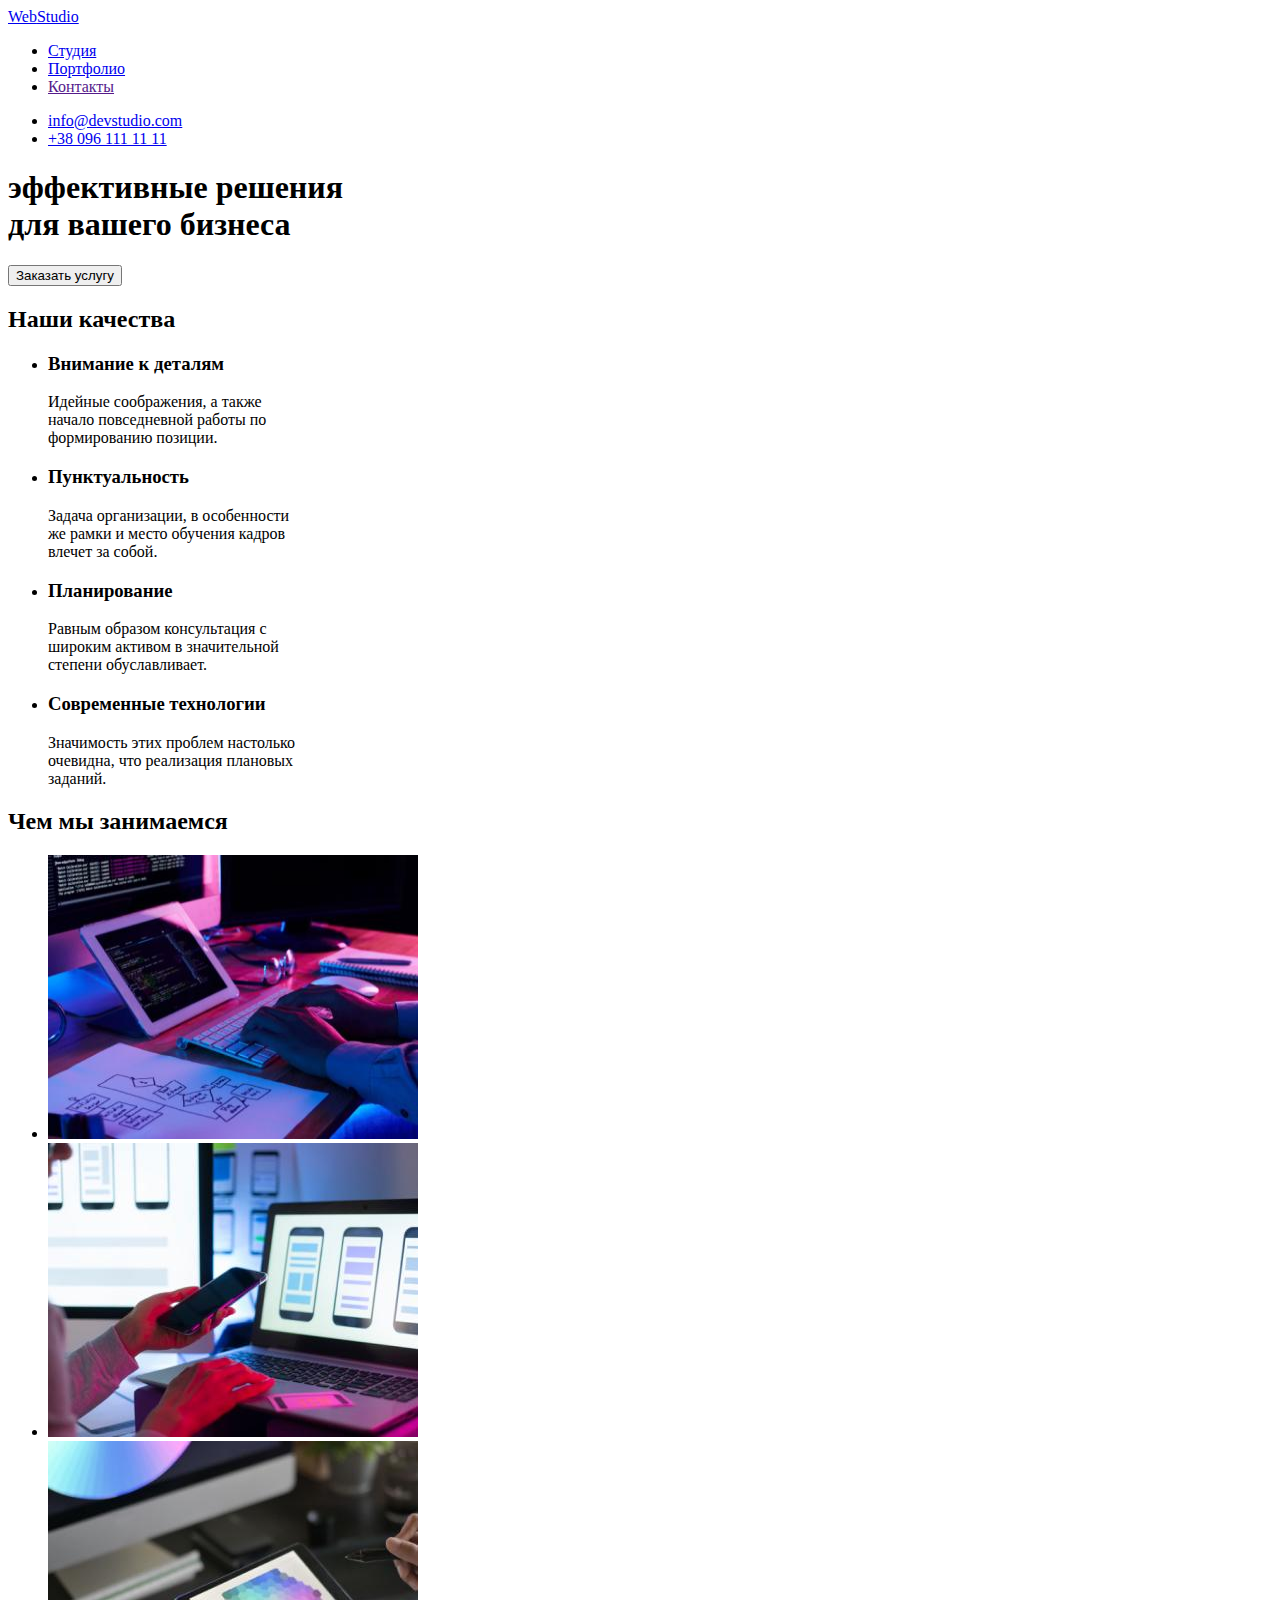
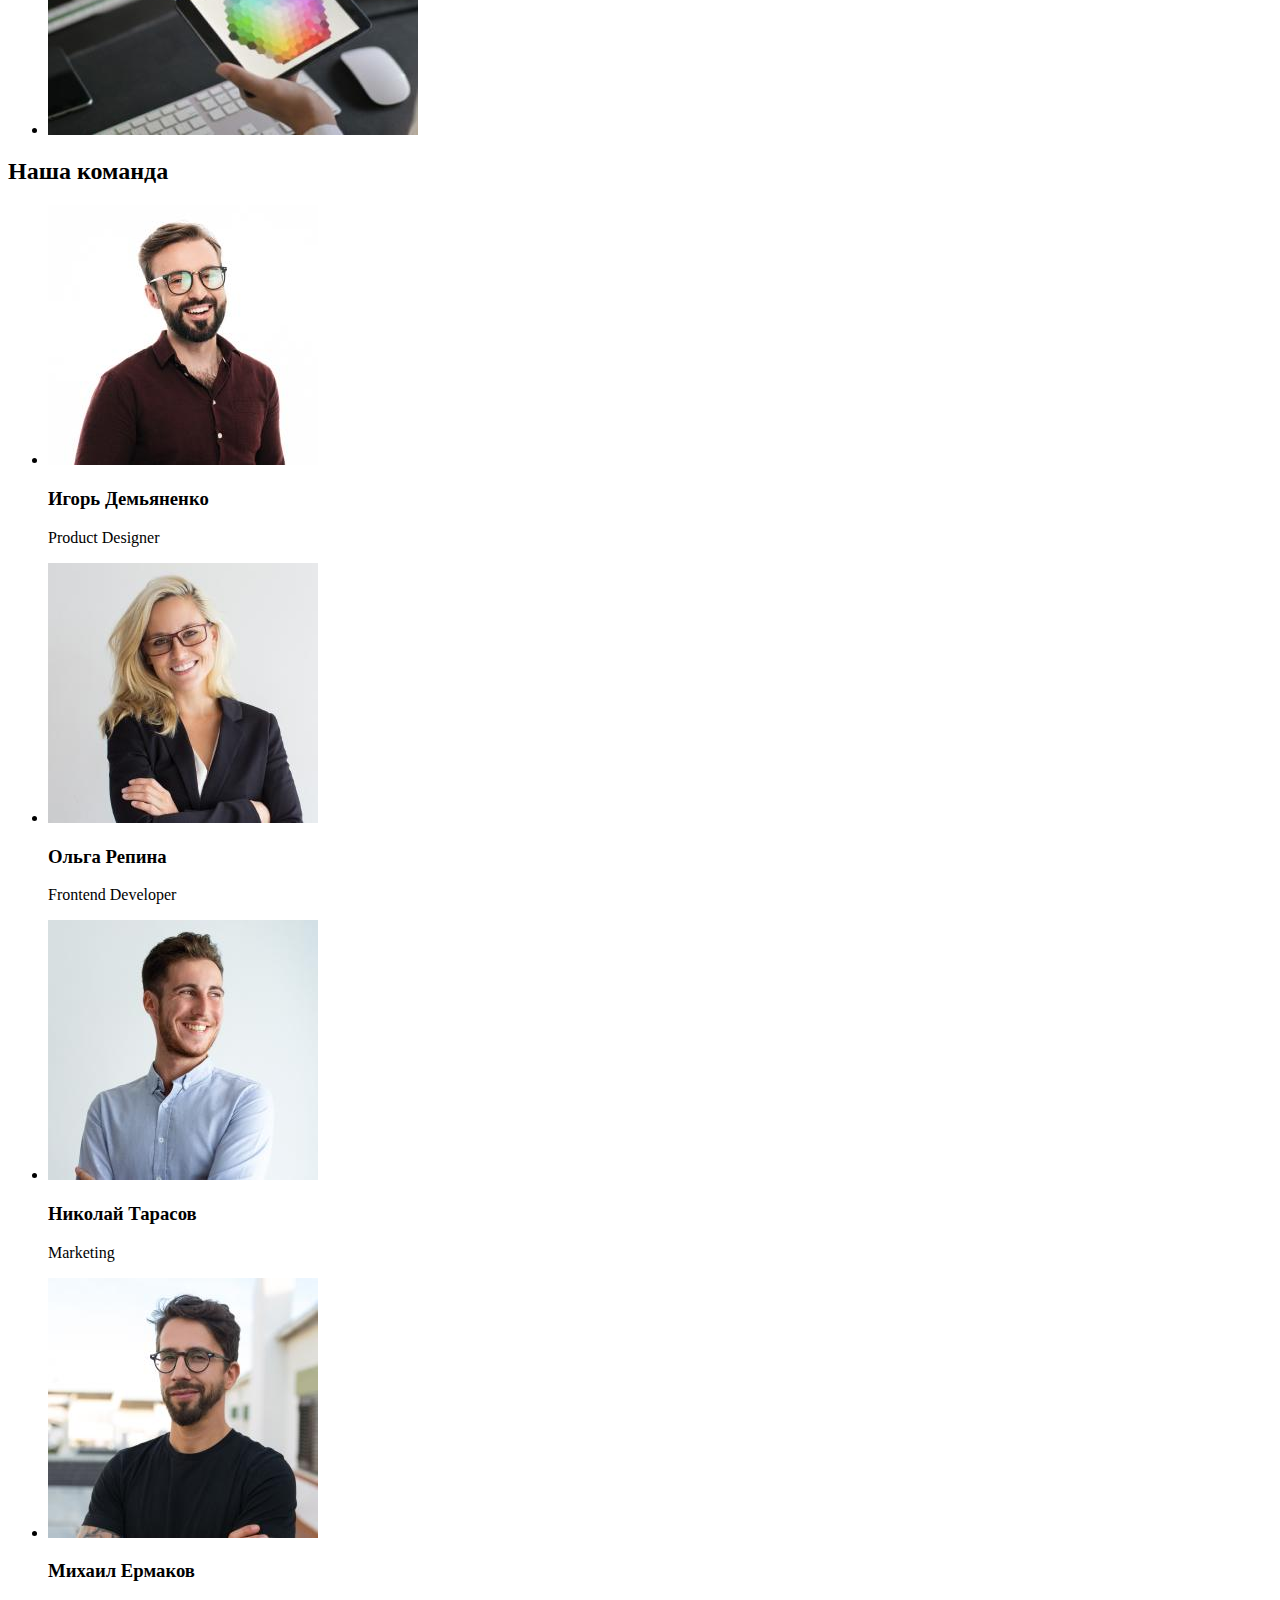
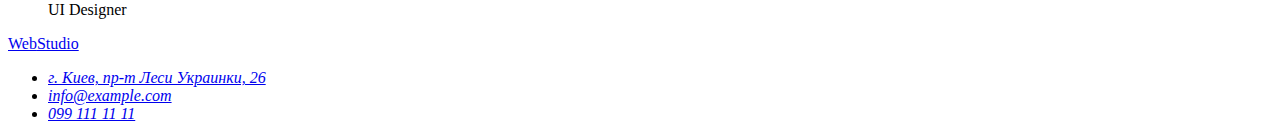
==== index.html @ 5336d49f "changes" ====
<!DOCTYPE html>
<html  lang="ru">
    <head>
    <meta  charset="UTF-8"/>
    <meta  name="description"  content="webstudio create website for business"/>
    <meta  name="viewport"  content="width=device-width, initial-scale=1.0"/> 
    <meta  name="keywords"  content="webstudio"/>
    <title>Webstudio</title>
    <link href="https://fonts.googleapis.com/css2?family=Raleway&family=Roboto:ital,wght@0,700;1,400;1,500;1,700&display=swap"
        rel="stylesheet">
    <link rel="stylesheet" href="/css/styles.css">
    </head>

<body>

       <header class="box1">
        <div>
            <a class="logo" href="index.html">Web<span class="logo2">Studio</span></a>
        <!--добавить ссылки в навигацию-->  
           <nav>
               <ul>
            <li><a class="header" href="index.html">Студия</a></li>
            <li><a class="header" href="portfolio.html">Портфолио</a></li>
            <li><a class="header" href="">Контакты</a></li>
            </ul>
        </nav>
        </div>
        <ul>
        <li ><a class="header" href="mailto:info@devstudio.com">info@devstudio.com</a></li>
        <li ><a class="header" href="tel:+380961111111">+38 096 111 11 11</a></li>
    </ul>
     </header>

     <main>

         <section class="box2">
            <h1 class="heading1">эффективные решения<br>
                 для вашего бизнеса</h1>
            <button class="submit"  type="button">Заказать услугу</button>
        </section>

        <section class="box3">
    <!--мы скроем этот заголовок в CSS в будущем но для отображения смыслового в браузере остаётся -->
            <h2 class="heading2"> Наши качества</h2>
            <ul>
                <li>
                    <h3 class="heading3">Внимание к деталям</h3>

                    <p class="description primary">Идейные соображения, а также<br>
                        начало повседневной работы по<br>
                        формированию позиции.</p>
                </li>
                <li>
                    <h3 class="heading3">Пунктуальность</h3>

                    <p class="description primary">Задача организации, в особенности<br>
                       же рамки и место обучения кадров<br>
                       влечет за собой.</p>
                </li>
                <li>
                    <h3 class="heading3">Планирование</h3>

                    <p class="description primary">Равным образом консультация с<br>
                       широким активом в значительной<br>
                       степени обуславливает.</p>
                </li>
                <li>
                    <h3 class="heading3">Современные технологии</h3>
                    <p class="description primary">Значимость этих проблем настолько<br>
                       очевидна, что реализация плановых<br>
                       заданий.</p>
                </li>
            </ul>
        </section>

        <section class="box4">
            <h2 class="heading4">Чем мы занимаемся</h2>
            <ul>
                <li>
                    <img src="./images/1.jpg"  alt="руки печатают код для веб сайта" 
                width="370" height="284"/>
                </li>
                <li>
                    <img  src="./images/2.jpg"  alt="одна рука держит телефон,вторая печатает на ноутбуке"
                width="370" height="294"/>
                </li>
                <li>
                    <img  src="./images/3.jpg"  alt="руки рисуют на планшете с помощью ручки" 
                 width="370" height="294"/>
                </li>
        </ul>
        </section>

        <section class="box5">
            <h2 class="heading4">Наша команда</h2>
            <ul>
                <li>
                    <img src="./images/4.jpg"  alt="Игорь Демьяненко" width="270" height="260"/>
                    <h3 class="heading5">Игорь Демьяненко</h3>
                     <p class="description" lang="en">Product Designer</p>
                </li>
                <li>
                    <img src="./images/5.jpg" alt="Ольга Репина" width="270" height="260" />
                    <h3 class="heading5">Ольга Репина</h3>
                    <p class="description" lang="en">Frontend Developer</p>
                </li>
                <li>
                    <img src="./images/6.jpg" alt="Николай Тарасов" width="270" height="260" />
                    <h3  class="heading5">Николай Тарасов</h3>
                    <p class="description" lang="en">Marketing</p>
                </li>
                <li>
                    <img src="./images/7.jpg" alt="Михаил Ермаков" width="270" height="260" />
                    <h3 class="heading5">Михаил Ермаков</h3>
                    <p class="description" lang="en">UI Designer</p>
                </li>
            </ul>
        </section>

    </main>

    <footer class="box6">
        <a class="logo" href="./index.html">Web<span class="logo3">Studio</span> </a>
        <address>
            <ul>
                <li> 
                    <a class="footer" href="https://www.google.com/maps/place/Lesi+Ukrainky+Blvd,+26,+Kyiv,+Ukraine,+02000/@50.4269006,30.5400176,16.75z/data=!4m5!3m4!1s0x40d4cf0e033ecbe9:0x57a4dffefec77da0!8m2!3d50.4265807!4d30.5383858">
                         г. Киев, пр-т Леси Украинки, 26</a>
                </li>
                <li>
                    <a class="footer"  href="mailto:info@example.com">info@example.com</a>
                </li>
                <li>
                    <a class="footer" href="tel:0991111111">099 111 11 11</a>
                </li>
            </ul>
        </address>
    </footer>

<script src="https://code.jquery.com/jquery-3.5.1.slim.min.js"
            integrity="sha384-DfXdz2htPH0lsSSs5nCTpuj/zy4C+OGpamoFVy38MVBnE+IbbVYUew+OrCXaRkfj"
            crossorigin="anonymous"></script>
<script src="https://cdn.jsdelivr.net/npm/bootstrap@4.5.3/dist/js/bootstrap.bundle.min.js"
            integrity="sha384-ho+j7jyWK8fNQe+A12Hb8AhRq26LrZ/JpcUGGOn+Y7RsweNrtN/tE3MoK7ZeZDyx"
            crossorigin="anonymous"></script>
</body>
</html>
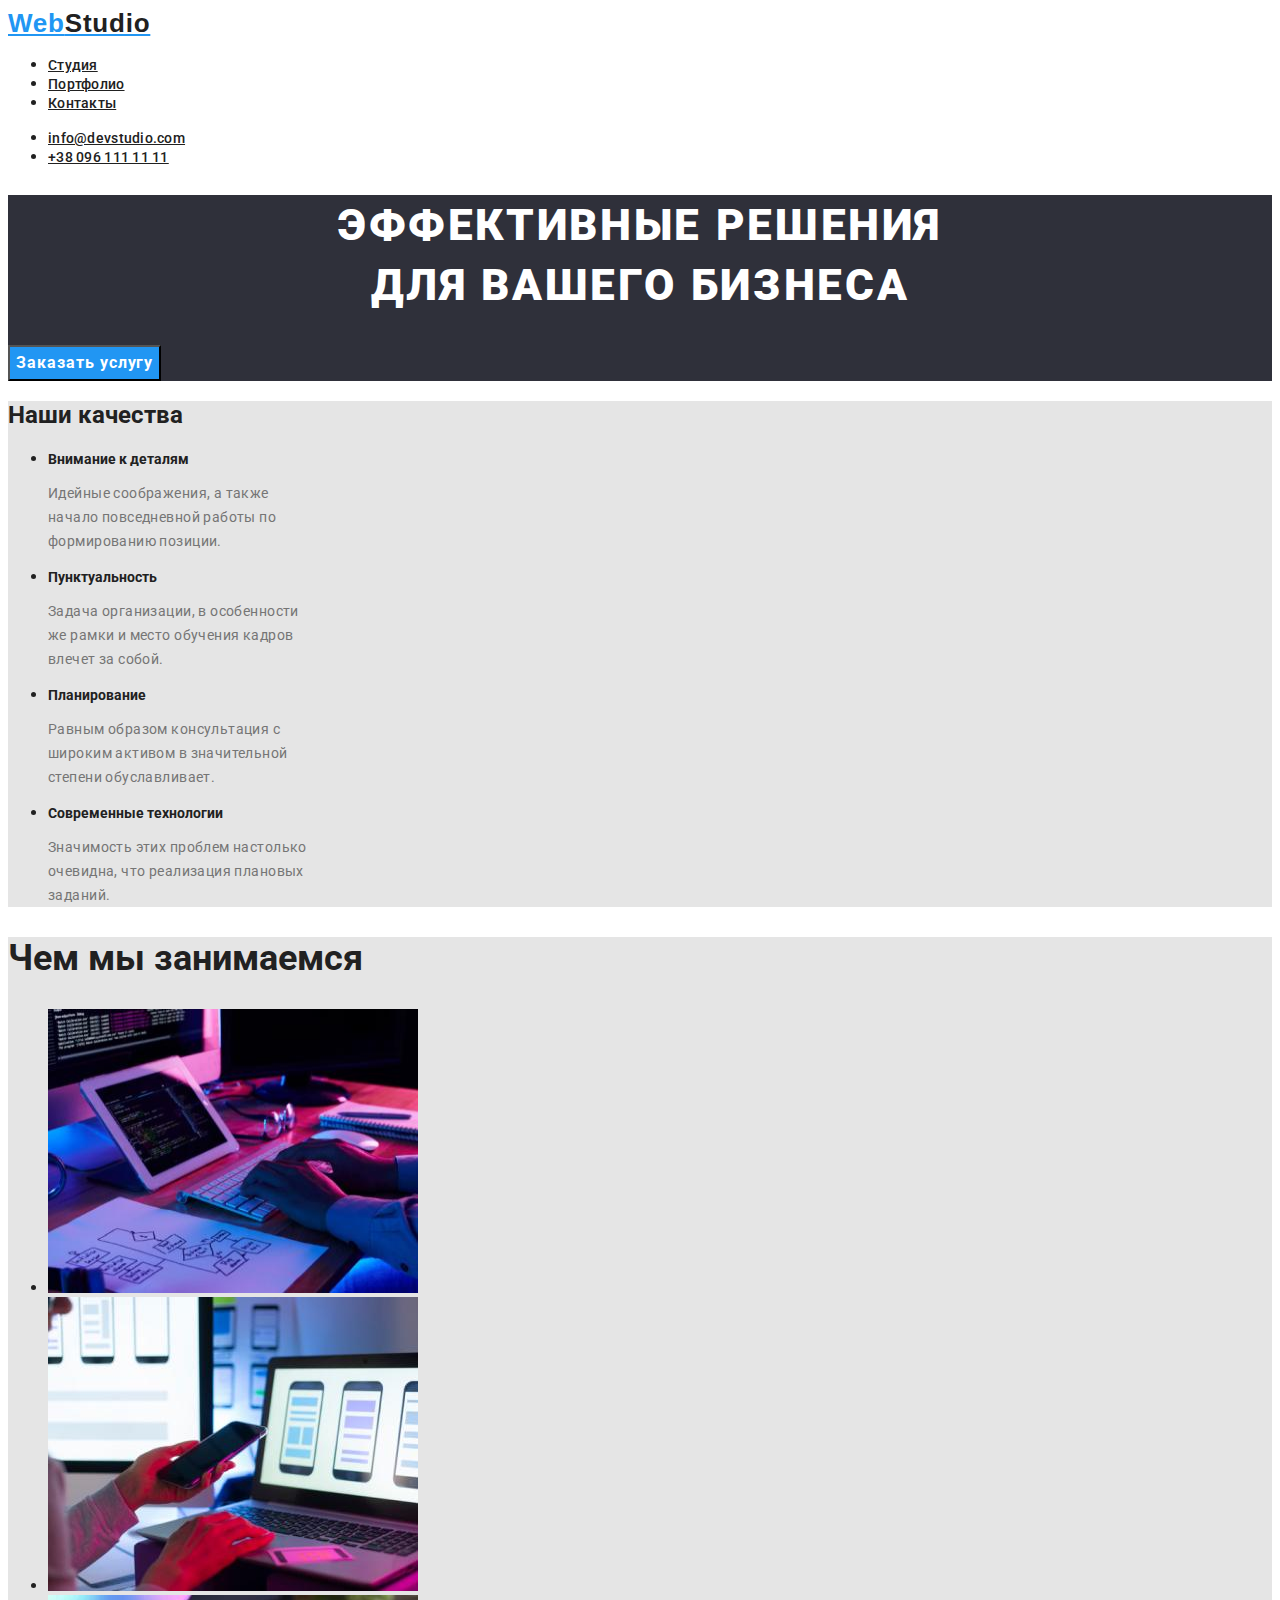
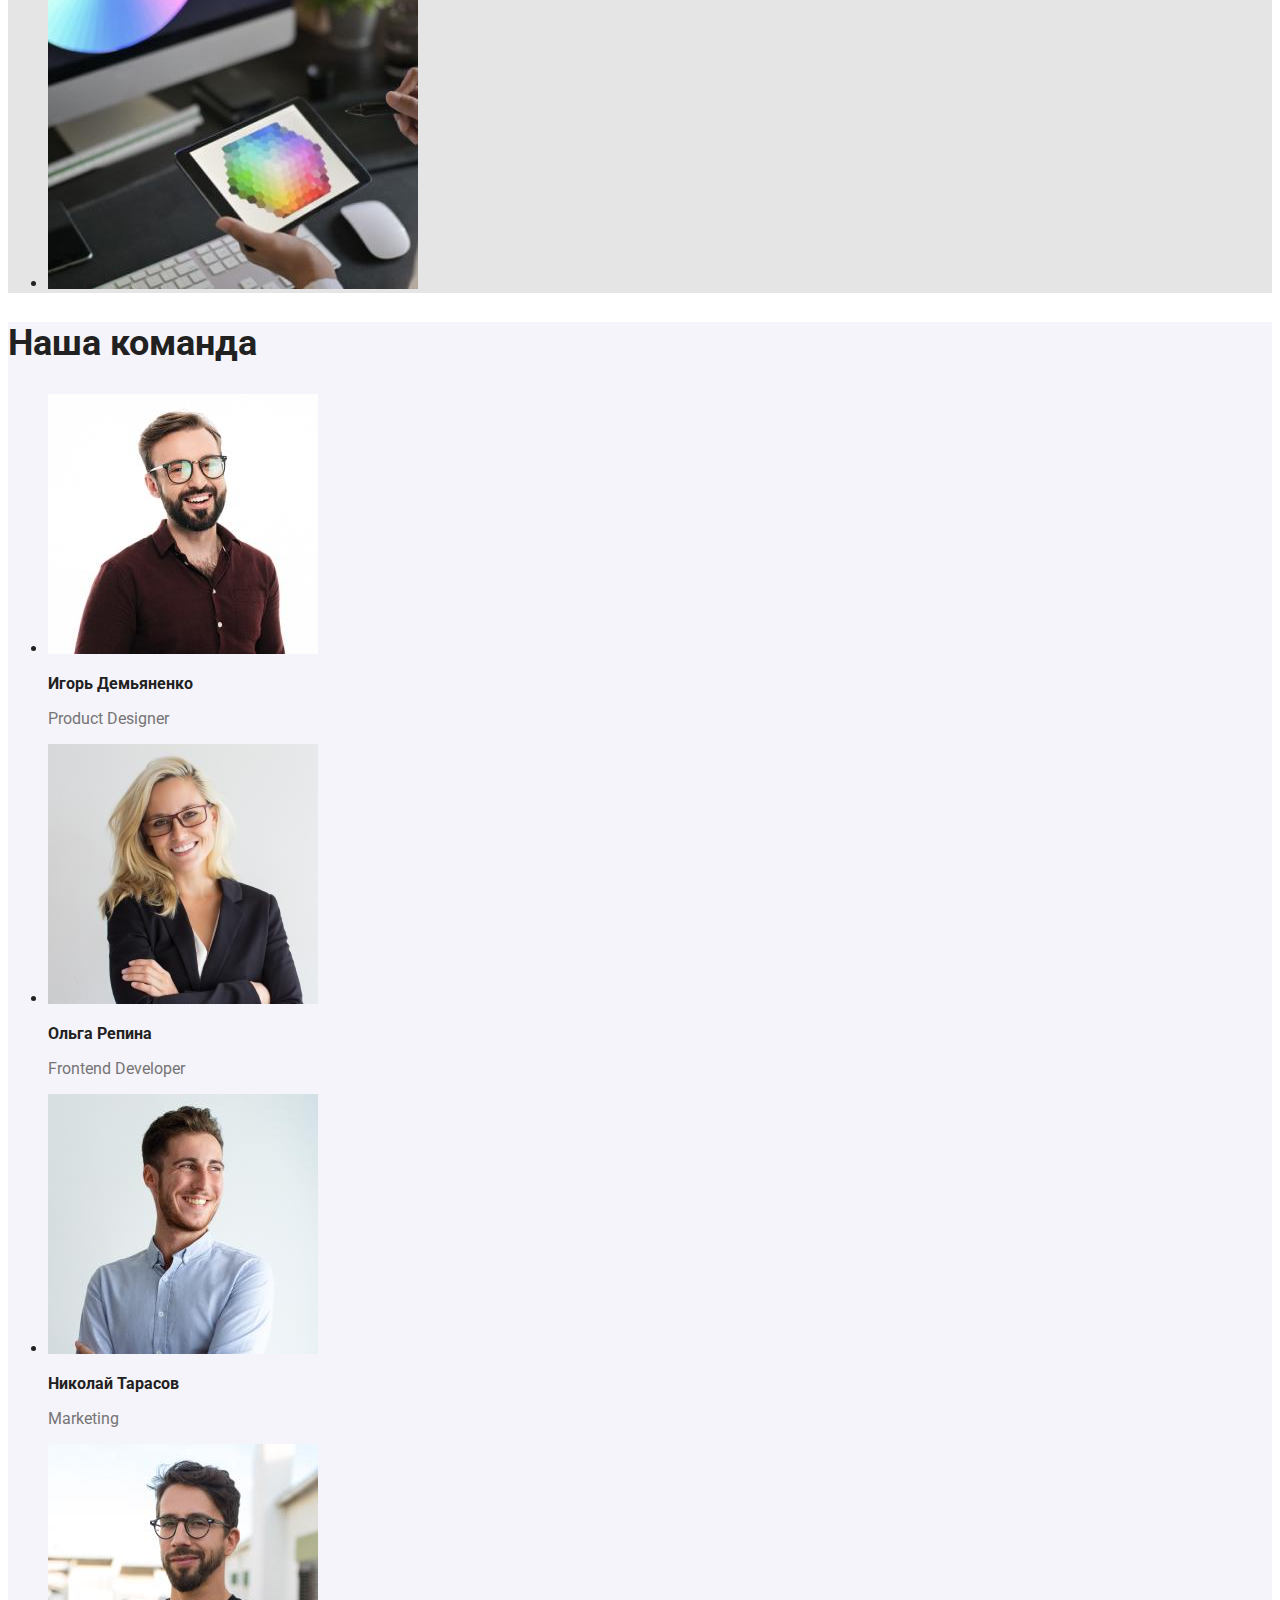
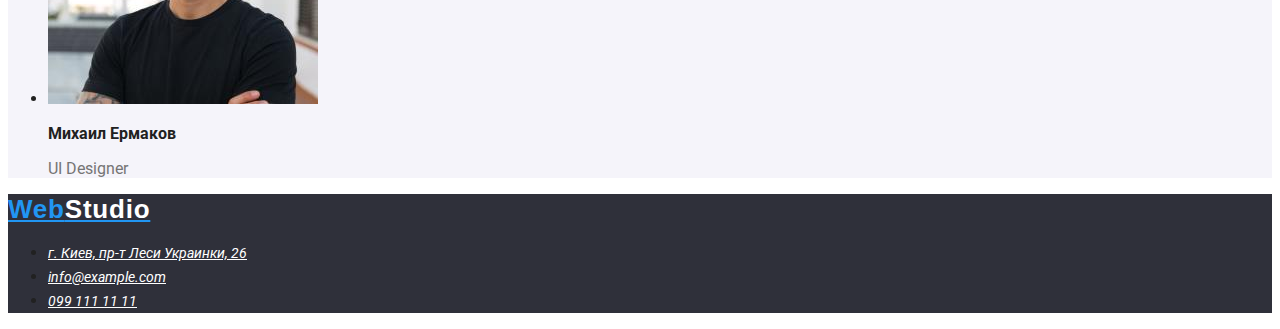
==== commit 24f3cb46: "css" ====
--- a/index.html
+++ b/index.html
@@ -8,19 +8,19 @@
     <title>Webstudio</title>
     <link href="https://fonts.googleapis.com/css2?family=Raleway&family=Roboto:ital,wght@0,700;1,400;1,500;1,700&display=swap"
         rel="stylesheet">
-    <link rel="stylesheet" href="/css/styles.css">
+    <link rel="stylesheet" href="./css/styles.css">
     </head>
 
 <body>
 
        <header class="box1">
         <div>
-            <a class="logo" href="index.html">Web<span class="logo2">Studio</span></a>
+            <a class="logo" href="./index.html">Web<span class="logo2">Studio</span></a>
         <!--добавить ссылки в навигацию-->  
            <nav>
                <ul>
-            <li><a class="header" href="index.html">Студия</a></li>
-            <li><a class="header" href="portfolio.html">Портфолио</a></li>
+            <li><a class="header" href="./index.html">Студия</a></li>
+            <li><a class="header" href="./portfolio.html">Портфолио</a></li>
             <li><a class="header" href="">Контакты</a></li>
             </ul>
         </nav>
@@ -136,12 +136,5 @@
             </ul>
         </address>
     </footer>
-
-<script src="https://code.jquery.com/jquery-3.5.1.slim.min.js"
-            integrity="sha384-DfXdz2htPH0lsSSs5nCTpuj/zy4C+OGpamoFVy38MVBnE+IbbVYUew+OrCXaRkfj"
-            crossorigin="anonymous"></script>
-<script src="https://cdn.jsdelivr.net/npm/bootstrap@4.5.3/dist/js/bootstrap.bundle.min.js"
-            integrity="sha384-ho+j7jyWK8fNQe+A12Hb8AhRq26LrZ/JpcUGGOn+Y7RsweNrtN/tE3MoK7ZeZDyx"
-            crossorigin="anonymous"></script>
 </body>
 </html> 
--- a/css/styles.css
+++ b/css/styles.css
@@ -0,0 +1,179 @@
+:root {
+   --primary-text-color:#212121;
+   --secondary-text-color: #757575;
+   --accent-color: #2196F3; 
+   --primary-white-color: #ffffff;
+   --primary-bgcolor:#2F303A;
+   --secondary-bgcolor: #E5E5E5;
+   --tertiary-bgcolor: #F5F4FA;
+}
+
+body { 
+    color: var(--primary-text-color);
+    font-family: 'Roboto',sans-serif;
+    font-style: normal;
+    font-weight: normal;
+      }
+
+
+/* боксы*/
+.box1{ background-color: var(--primary-white-color);
+
+}
+
+.box2 {
+    background-color: var(--primary-bgcolor)
+   
+}
+
+.box3 {
+    background-color: var(--secondary-bgcolor);
+}
+
+.box4 {
+    background-color: var(--secondary-bgcolor);
+}
+
+.box5 {
+    background-color: var(--tertiary-bgcolor);
+}
+
+.box6 {
+    background-color: var(--primary-bgcolor);
+}
+
+.box7 {
+    background-color: var(--secondary-bgcolor);
+}
+
+/* все что с хувер эффектом*/
+.header{ color: inherit;
+         font-family: inherit;
+         font-weight: 500;
+         font-size: 14px;
+         line-height: 16px;
+         letter-spacing: 0.02em;
+         }
+
+.header:hover, .header:focus { 
+    color: var(--accent-color);
+}
+
+.submit {
+    font-family: inherit;
+    font-weight: bold;
+    font-size: 16px;
+    line-height: 30px;
+    letter-spacing: 0.06em;
+    color: var(--primary-white-color);
+    background-color: var(--accent-color);
+    display: flex;
+    align-items: center;
+    text-align: center;
+    cursor: pointer;
+}
+
+.filter {
+    font-family: inherit;
+    font-weight: 500;
+    font-size: 16px;
+    line-height: 26px;
+    letter-spacing: 0.03em;
+    color:var(--primary-text-color);
+}
+
+.filter:hover, .filter:focus { background-color: var(--accent-color);
+                               color:var(--primary-white-color);
+}
+
+/* все описания */
+
+.description {
+    color: var(--secondary-text-color);
+}
+
+.primary {
+    font-family: inherit;
+    font-size: 14px;
+    line-height: 24px;
+    letter-spacing: 0.03em;  
+
+}
+
+.secondary {
+    font-family: inherit;
+     font-size: 16px;
+    line-height: 30px;
+}
+
+/* Logo*/
+
+.logo {
+    color: var(--accent-color);
+    font-family: 'Releway', sans-serif;
+    font-weight: bold;
+    font-size: 26px;
+    line-height: 31px;
+    letter-spacing: 0.03em;
+}
+
+.logo2 {
+    color: var(--primary-text-color);
+}
+
+.logo3 { 
+    color: var(--primary-white-color);
+}
+
+/*footer*/
+
+.footer {
+    font-family: inherit;
+    font-size: 14px;
+    line-height: 24px;
+    color: var(--primary-white-color);
+}
+
+/*все заголовки*/
+
+.heading1 {
+    color: var(--primary-white-color);
+    font-family: inherit;
+    font-weight: 900;
+    font-size: 44px;
+    line-height: 60px;
+    text-transform:uppercase;
+    text-align: center;
+    letter-spacing: 0.06em;
+
+}
+
+.heading3 {
+    font-family: inherit;
+    font-size: 14px;
+    line-height: 16px;
+    color: inherit;
+
+}
+
+.heading4 {
+    font-family: inherit;
+    font-size: 36px;
+    line-height: 42px;
+    color: imherit;
+}
+
+.heading5 {font-family: inherit;
+           font-style: medium;
+           font-size: 16px;
+           line-height: 19px;
+           color: inherit;
+
+}
+
+.heading6 {
+    font-family: inherit;
+    color: inherit;
+    font-size: 18px;
+    line-height: 36px;
+}
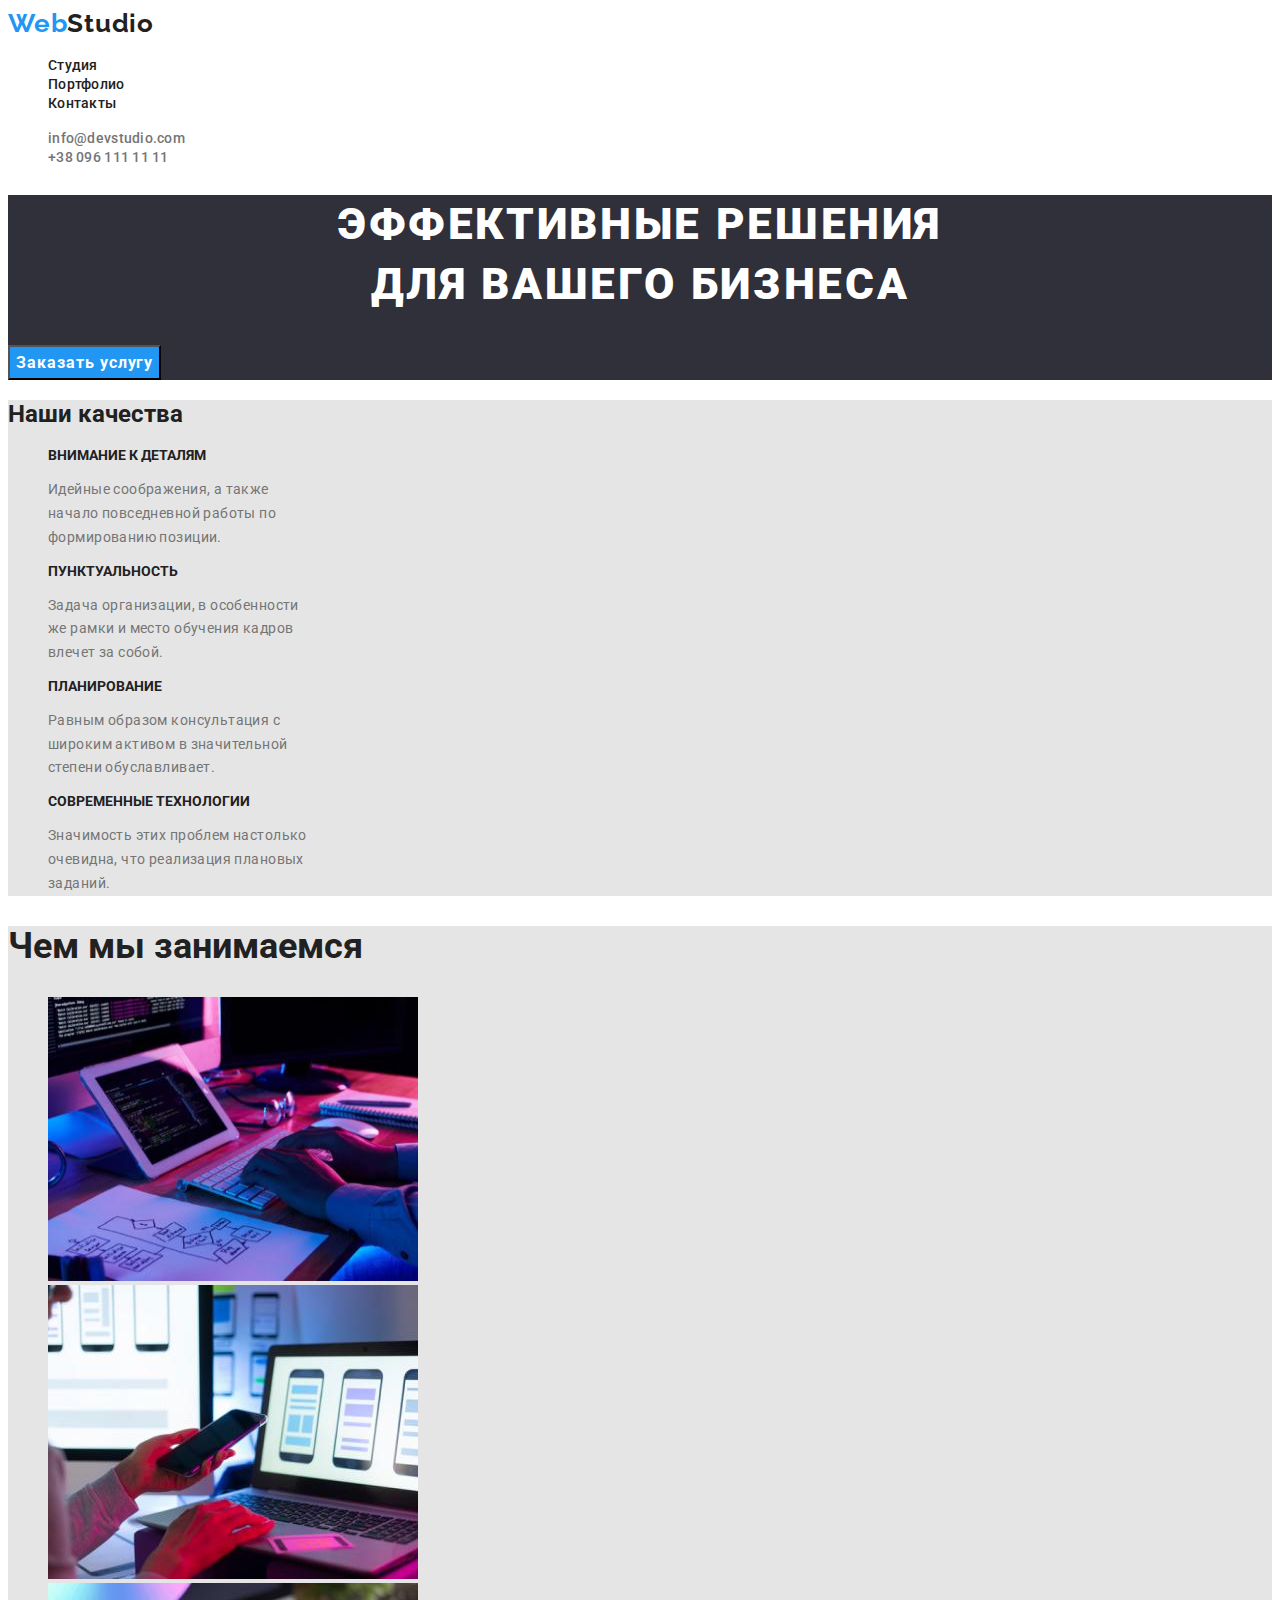
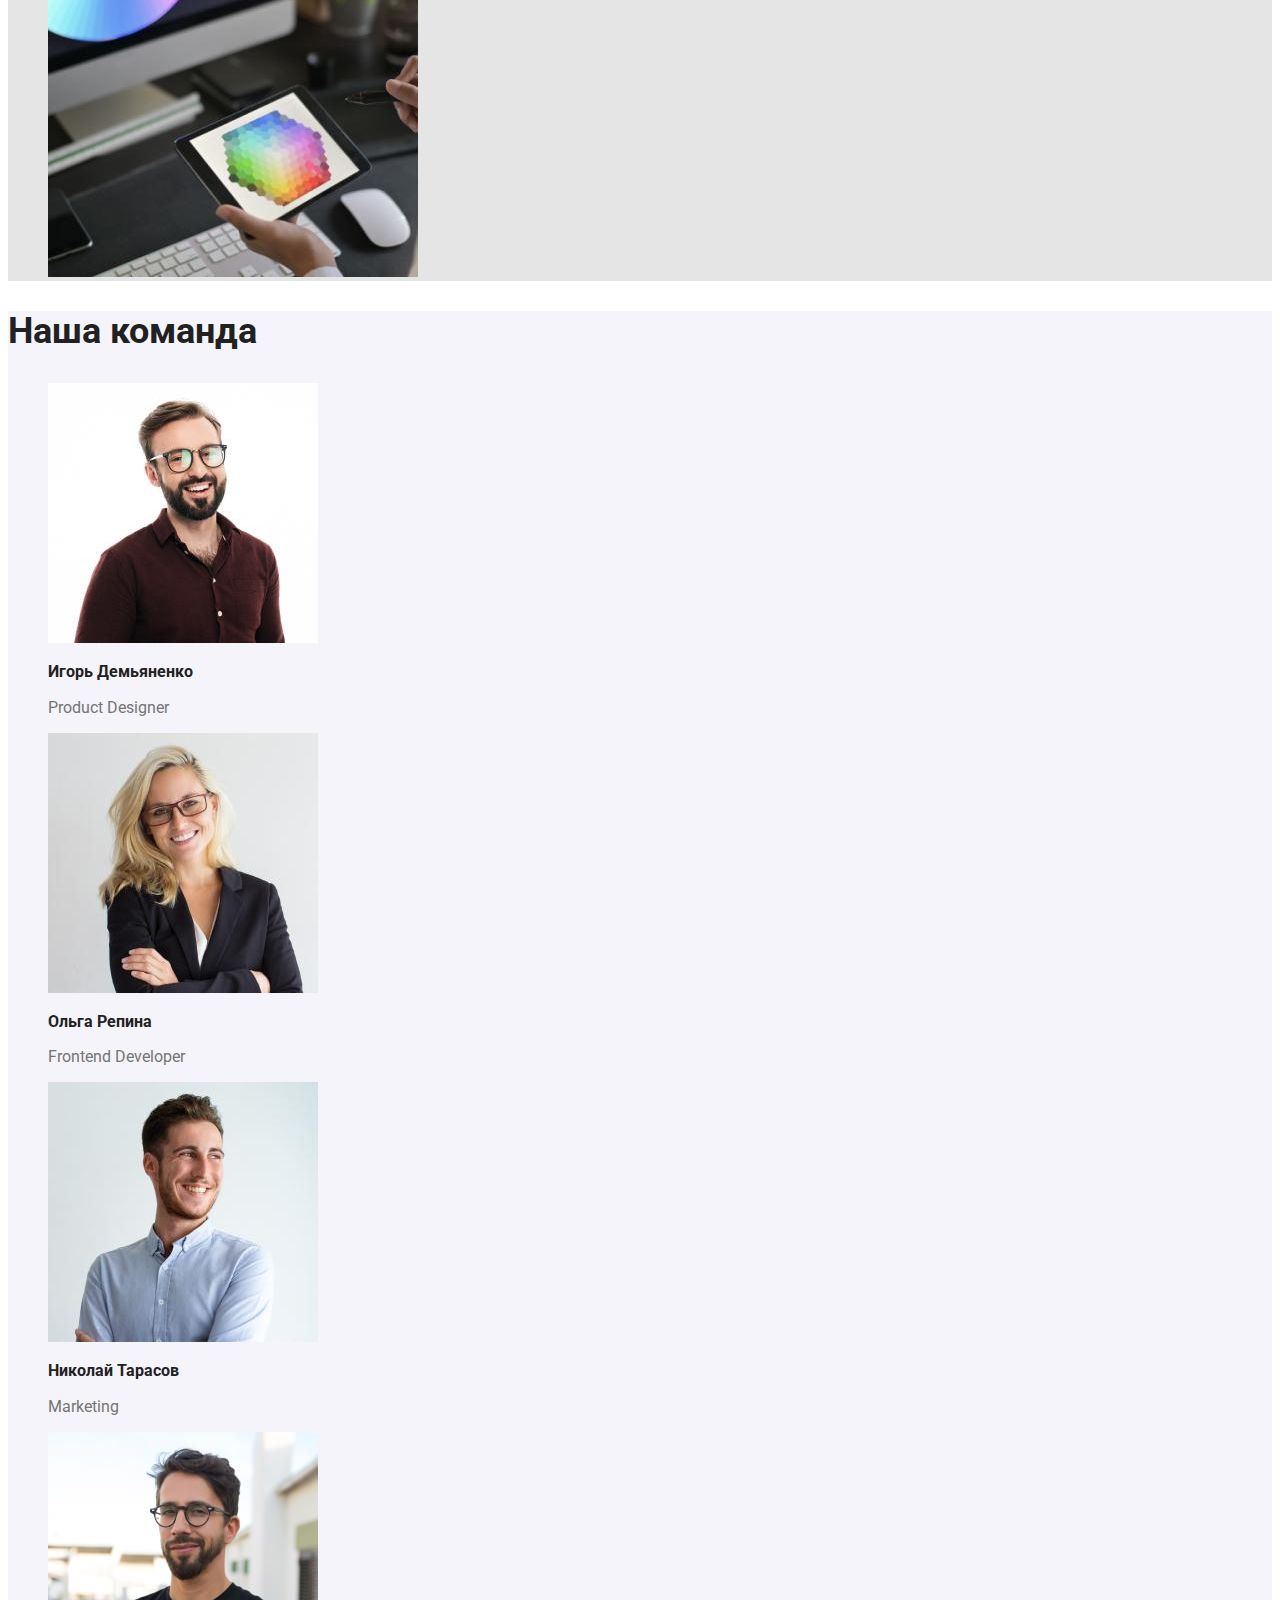
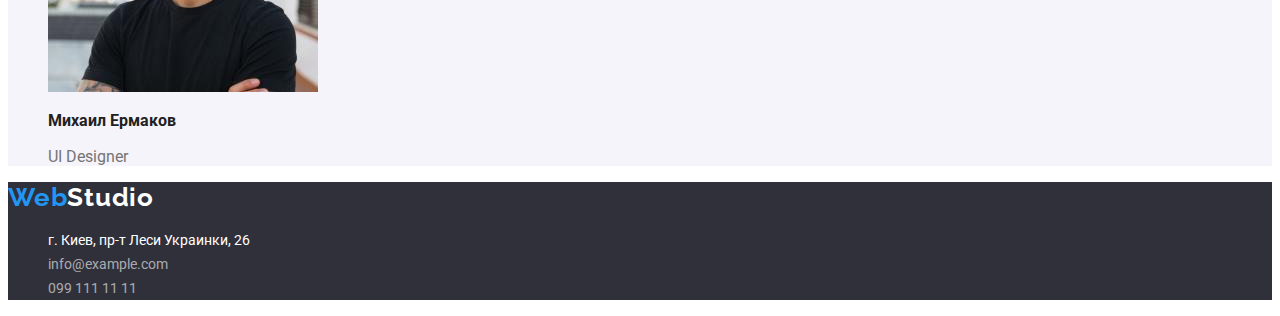
==== commit 1fdc3161: "CSS" ====
--- a/index.html
+++ b/index.html
@@ -6,7 +6,7 @@
     <meta  name="viewport"  content="width=device-width, initial-scale=1.0"/> 
     <meta  name="keywords"  content="webstudio"/>
     <title>Webstudio</title>
-    <link href="https://fonts.googleapis.com/css2?family=Raleway&family=Roboto:ital,wght@0,700;1,400;1,500;1,700&display=swap"
+    <link href="https://fonts.googleapis.com/css2?family=Raleway:wght@700&family=Roboto:wght@400;500;700;900&display=swap"
         rel="stylesheet">
     <link rel="stylesheet" href="./css/styles.css">
     </head>
@@ -18,16 +18,16 @@
             <a class="logo" href="./index.html">Web<span class="logo2">Studio</span></a>
         <!--добавить ссылки в навигацию-->  
            <nav>
-               <ul>
+               <ul class="list">
             <li><a class="header" href="./index.html">Студия</a></li>
             <li><a class="header" href="./portfolio.html">Портфолио</a></li>
             <li><a class="header" href="">Контакты</a></li>
             </ul>
         </nav>
         </div>
-        <ul>
-        <li ><a class="header" href="mailto:info@devstudio.com">info@devstudio.com</a></li>
-        <li ><a class="header" href="tel:+380961111111">+38 096 111 11 11</a></li>
+        <ul class="list">
+        <li ><a class="header contact1" href="mailto:info@devstudio.com">info@devstudio.com</a></li>
+        <li ><a class="header contact1" href="tel:+380961111111">+38 096 111 11 11</a></li>
     </ul>
      </header>
 
@@ -42,7 +42,7 @@
         <section class="box3">
     <!--мы скроем этот заголовок в CSS в будущем но для отображения смыслового в браузере остаётся -->
             <h2 class="heading2"> Наши качества</h2>
-            <ul>
+            <ul class="list">
                 <li>
                     <h3 class="heading3">Внимание к деталям</h3>
 
@@ -75,7 +75,7 @@
 
         <section class="box4">
             <h2 class="heading4">Чем мы занимаемся</h2>
-            <ul>
+            <ul class="list">
                 <li>
                     <img src="./images/1.jpg"  alt="руки печатают код для веб сайта" 
                 width="370" height="284"/>
@@ -93,7 +93,7 @@
 
         <section class="box5">
             <h2 class="heading4">Наша команда</h2>
-            <ul>
+            <ul class="list">
                 <li>
                     <img src="./images/4.jpg"  alt="Игорь Демьяненко" width="270" height="260"/>
                     <h3 class="heading5">Игорь Демьяненко</h3>
@@ -122,16 +122,16 @@
     <footer class="box6">
         <a class="logo" href="./index.html">Web<span class="logo3">Studio</span> </a>
         <address>
-            <ul>
+            <ul class="list">
                 <li> 
                     <a class="footer" href="https://www.google.com/maps/place/Lesi+Ukrainky+Blvd,+26,+Kyiv,+Ukraine,+02000/@50.4269006,30.5400176,16.75z/data=!4m5!3m4!1s0x40d4cf0e033ecbe9:0x57a4dffefec77da0!8m2!3d50.4265807!4d30.5383858">
                          г. Киев, пр-т Леси Украинки, 26</a>
                 </li>
                 <li>
-                    <a class="footer"  href="mailto:info@example.com">info@example.com</a>
+                    <a class="footer contact"  href="mailto:info@example.com">info@example.com</a>
                 </li>
                 <li>
-                    <a class="footer" href="tel:0991111111">099 111 11 11</a>
+                    <a class="footer contact" href="tel:0991111111">099 111 11 11</a>
                 </li>
             </ul>
         </address>
--- a/css/styles.css
+++ b/css/styles.css
@@ -2,7 +2,7 @@
    --primary-text-color:#212121;
    --secondary-text-color: #757575;
    --accent-color: #2196F3; 
-   --primary-white-color: #ffffff;
+   --primary-white-color: #FFFFFF;
    --primary-bgcolor:#2F303A;
    --secondary-bgcolor: #E5E5E5;
    --tertiary-bgcolor: #F5F4FA;
@@ -48,22 +48,26 @@
 
 /* все что с хувер эффектом*/
 .header{ color: inherit;
-         font-family: inherit;
          font-weight: 500;
          font-size: 14px;
-         line-height: 16px;
+         line-height: 1.14;
          letter-spacing: 0.02em;
+         text-decoration: none;
          }
 
 .header:hover, .header:focus { 
     color: var(--accent-color);
 }
 
+.contact1 {
+    color: var(--secondary-text-color);
+}
+
 .submit {
     font-family: inherit;
     font-weight: bold;
     font-size: 16px;
-    line-height: 30px;
+    line-height: 1.87;
     letter-spacing: 0.06em;
     color: var(--primary-white-color);
     background-color: var(--accent-color);
@@ -77,7 +81,7 @@
     font-family: inherit;
     font-weight: 500;
     font-size: 16px;
-    line-height: 26px;
+    line-height: 1.6;
     letter-spacing: 0.03em;
     color:var(--primary-text-color);
 }
@@ -90,31 +94,33 @@
 
 .description {
     color: var(--secondary-text-color);
+    font-weight: 400;
 }
 
 .primary {
-    font-family: inherit;
     font-size: 14px;
-    line-height: 24px;
-    letter-spacing: 0.03em;  
+    line-height: 1.7;
+    letter-spacing: 0.03em; 
+    font-weight: 400; 
 
 }
 
 .secondary {
-    font-family: inherit;
-     font-size: 16px;
-    line-height: 30px;
+    font-weight: 400;
+    font-size: 16px;
+    line-height: 1.87;
 }
 
 /* Logo*/
 
 .logo {
     color: var(--accent-color);
-    font-family: 'Releway', sans-serif;
+    font-family: 'Raleway', sans-serif;
     font-weight: bold;
     font-size: 26px;
-    line-height: 31px;
+    line-height: 1.19;
     letter-spacing: 0.03em;
+    text-decoration: none;
 }
 
 .logo2 {
@@ -128,20 +134,24 @@
 /*footer*/
 
 .footer {
-    font-family: inherit;
+    font-weight: 400;
+    font-style: normal;
     font-size: 14px;
-    line-height: 24px;
+    line-height: 1.7;
     color: var(--primary-white-color);
+    text-decoration: none;
 }
 
+.contact {
+    color: rgba(255,255,255, 0.6);
+}
 /*все заголовки*/
 
 .heading1 {
     color: var(--primary-white-color);
-    font-family: inherit;
     font-weight: 900;
     font-size: 44px;
-    line-height: 60px;
+    line-height: 1.36;
     text-transform:uppercase;
     text-align: center;
     letter-spacing: 0.06em;
@@ -149,31 +159,36 @@
 }
 
 .heading3 {
-    font-family: inherit;
     font-size: 14px;
-    line-height: 16px;
+    line-height: 1.14;
+    color: inherit;
+    text-transform: uppercase;
+    font-weight: 700;
+
+}
+
+.heading4 {
+    font-size: 36px;
+    line-height: 1.16;
+    color: imherit;
+}
+
+.heading5 {
+    font-style: medium;
+    font-size: 16px;
+    line-height: 1.18;
     color: inherit;
 
 }
 
-.heading4 {
-    font-family: inherit;
-    font-size: 36px;
-    line-height: 42px;
-    color: imherit;
+.heading6 {
+    color: inherit;
+    font-size: 18px;
+    line-height: 2;
 }
 
-.heading5 {font-family: inherit;
-           font-style: medium;
-           font-size: 16px;
-           line-height: 19px;
-           color: inherit;
+/* Списки*/
 
-}
-
-.heading6 {
-    font-family: inherit;
-    color: inherit;
-    font-size: 18px;
-    line-height: 36px;
-}
+.list {
+    list-style-type:none;
+}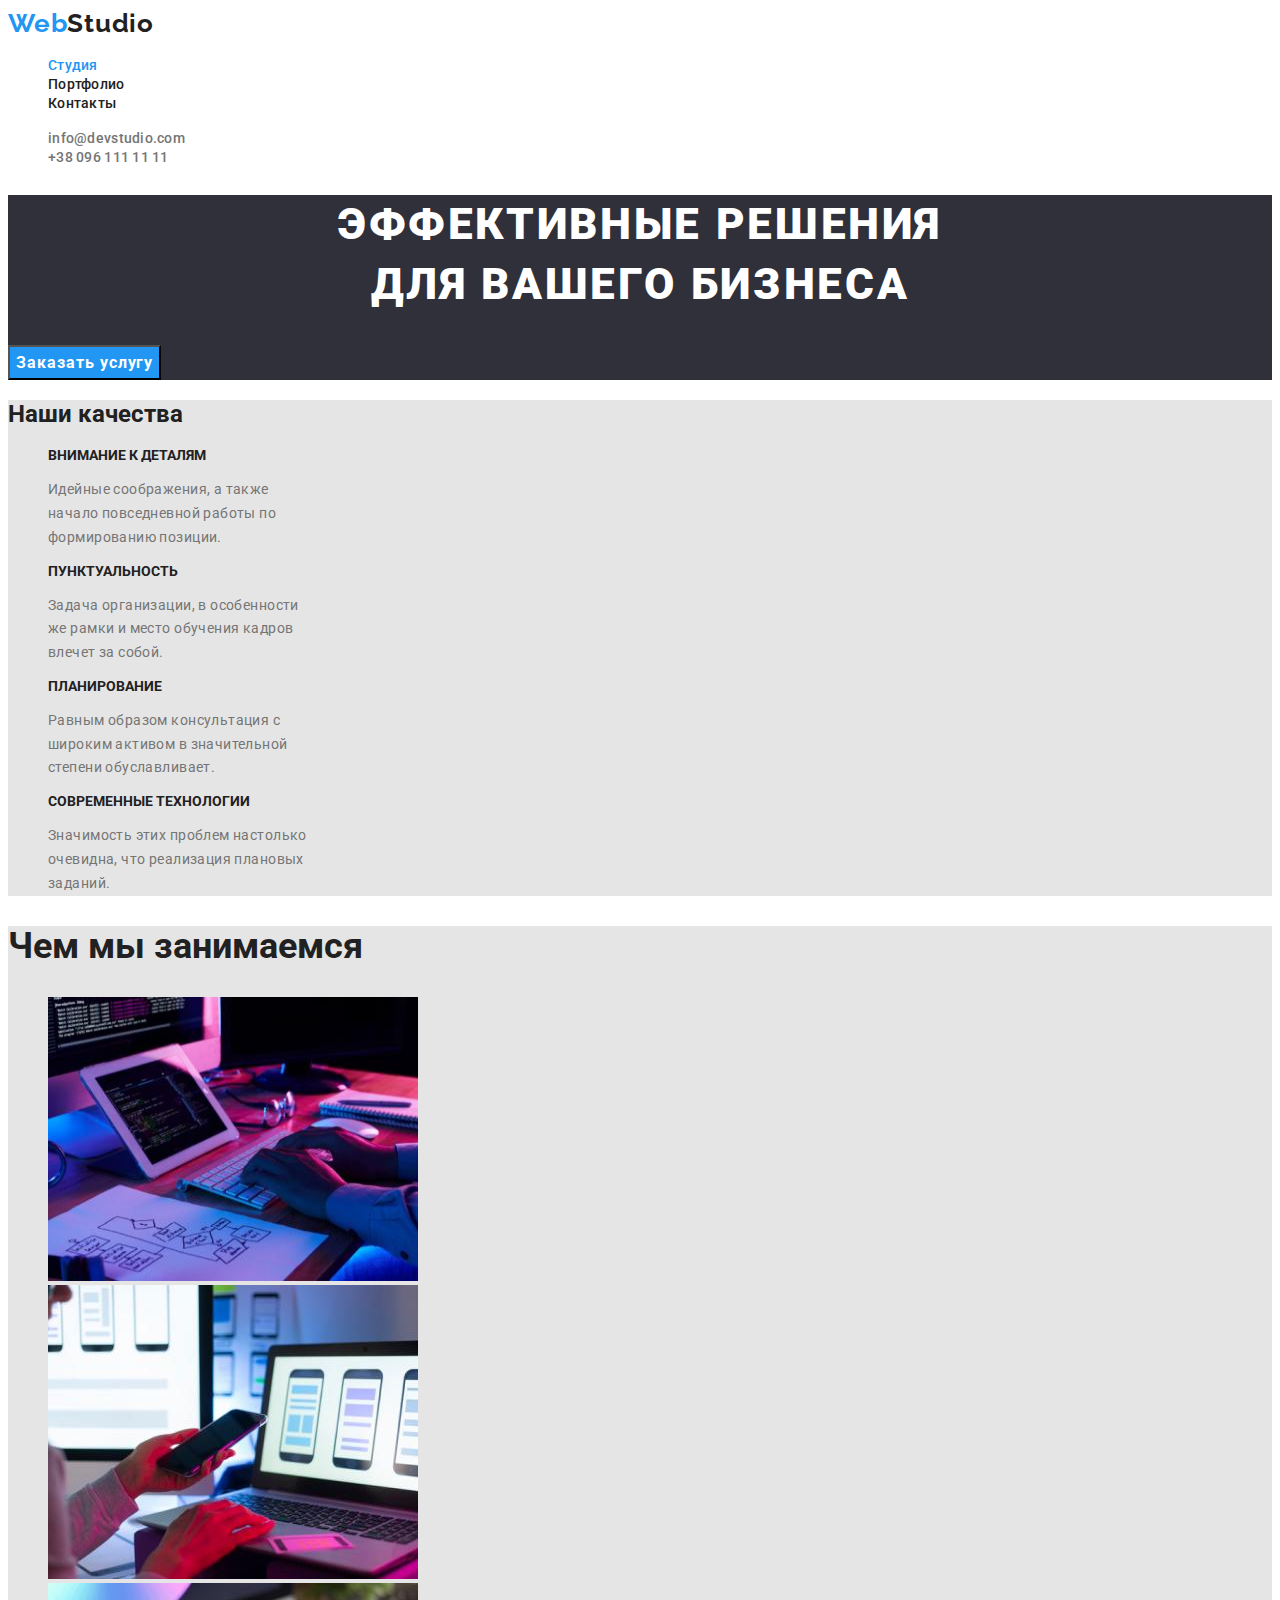
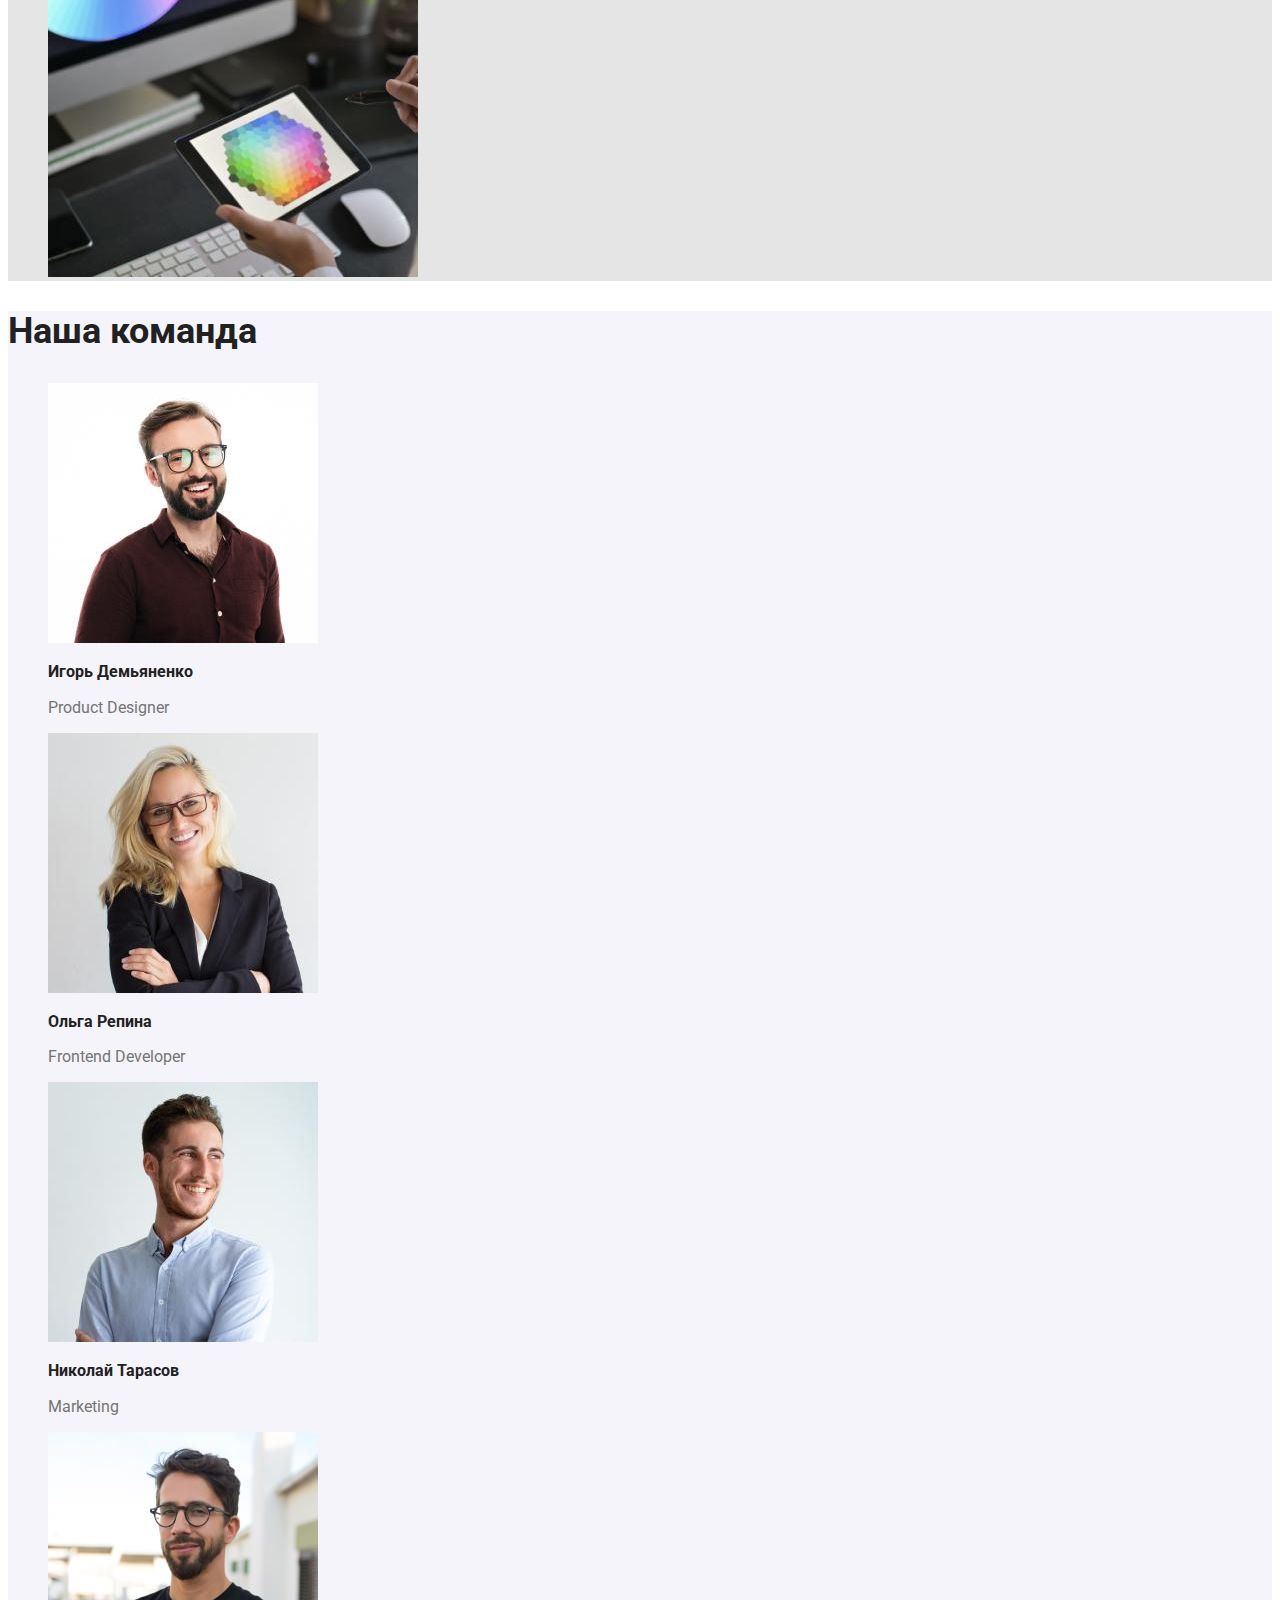
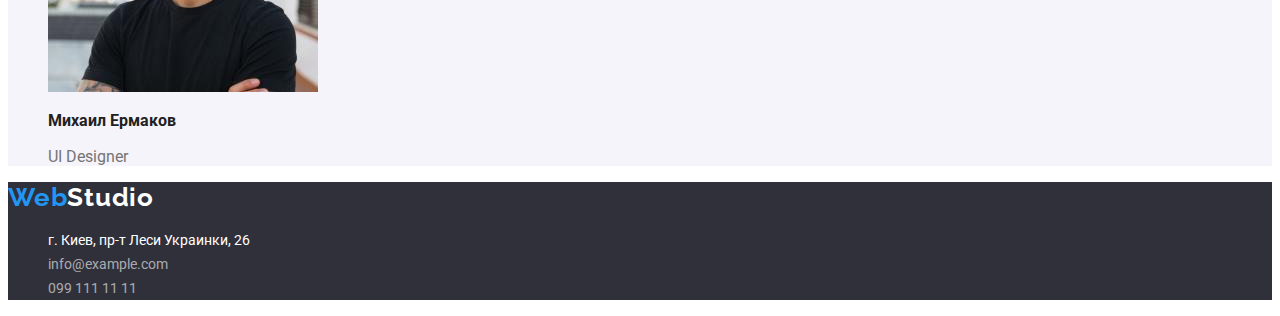
==== commit 6e066211: "css" ====
--- a/index.html
+++ b/index.html
@@ -19,7 +19,7 @@
         <!--добавить ссылки в навигацию-->  
            <nav>
                <ul class="list">
-            <li><a class="header" href="./index.html">Студия</a></li>
+            <li><a class="header active" href="./index.html">Студия</a></li>
             <li><a class="header" href="./portfolio.html">Портфолио</a></li>
             <li><a class="header" href="">Контакты</a></li>
             </ul>
--- a/css/styles.css
+++ b/css/styles.css
@@ -47,6 +47,7 @@
 }
 
 /* все что с хувер эффектом*/
+
 .header{ color: inherit;
          font-weight: 500;
          font-size: 14px;
@@ -59,6 +60,11 @@
     color: var(--accent-color);
 }
 
+
+.header.active {
+    color: var(--accent-color);
+}
+
 .contact1 {
     color: var(--secondary-text-color);
 }
@@ -142,9 +148,14 @@
     text-decoration: none;
 }
 
+.footer:hover, .footer:focus { 
+    color: var(--accent-color);
+}
+
 .contact {
     color: rgba(255,255,255, 0.6);
 }
+
 /*все заголовки*/
 
 .heading1 {
